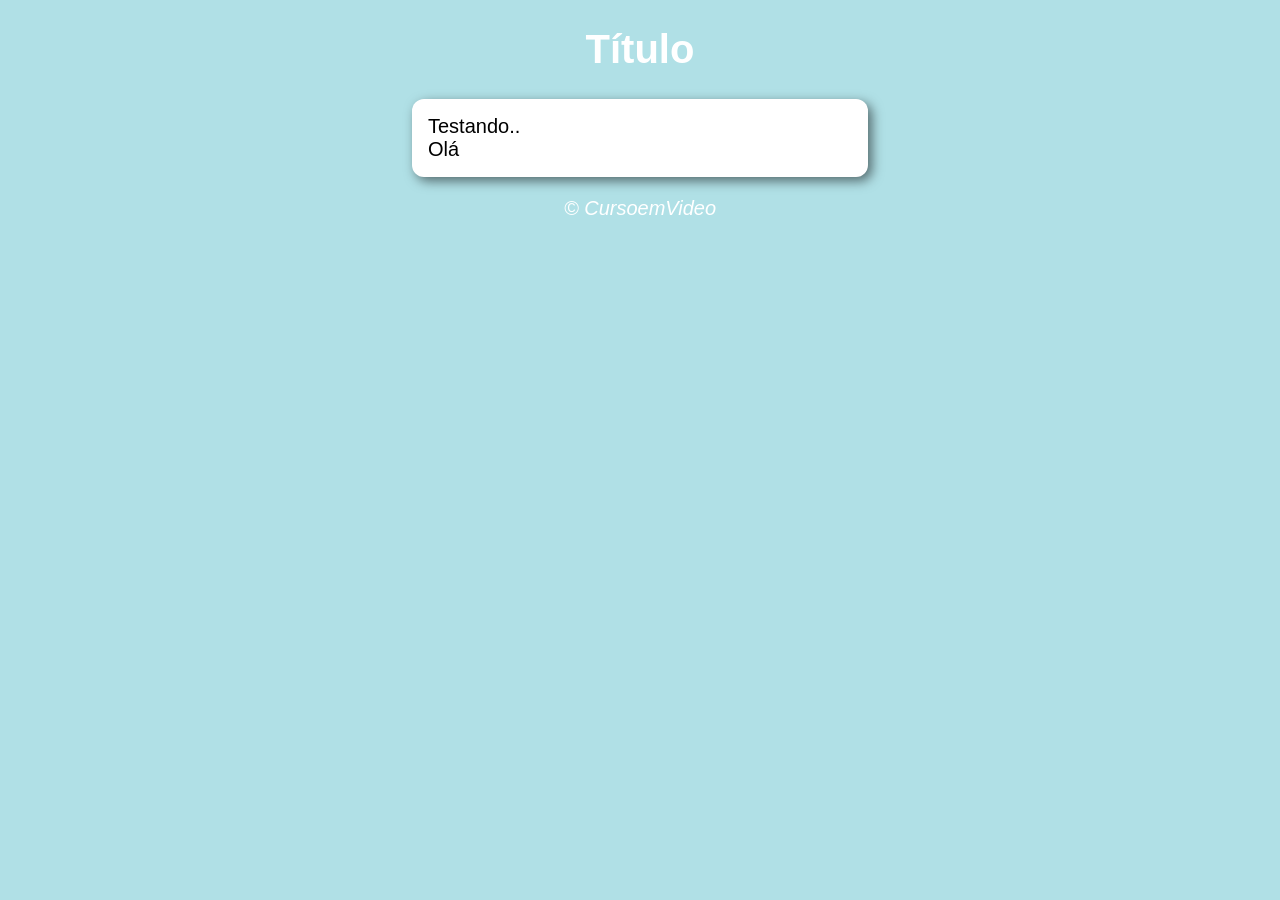
==== JavaScript-CursoV/Aulas/Aula012ex/IdadeVerify/index.html @ c2137909 "ex012HorarioVerify Conclusão do exercício básico de JavaScript do Curso em vídeo para criar um site " ====
<!DOCTYPE html>
<html lang="en">
<head>
    <meta charset="UTF-8">
    <meta name="viewport" content="width=device-width, initial-scale=1.0">
    <title>Modedlo de Exercício</title>
    <link rel="stylesheet" href="estilo.css">
</head>
<body>
    <header>
        <h1>Título</h1>
    </header>

    <section>
        <div>
            Testando..
        </div>
        <div>
            Olá
        </div>
    </section>

    <footer>
        <p>&copy; CursoemVideo</p>
    </footer>
    <script src="script.js"></script>
</body>
</html>
---- JavaScript-CursoV/Aulas/Aula012ex/IdadeVerify/estilo.css ----
body{
    background-color: powderblue;
    font: normal 15pt Arial

}

header{
    color: white;
    text-align: center;
}

section{
    background: white;
    border-radius: 12px;
    padding: 16px;
    width: 424px;
    margin: auto;
    box-shadow: 4px 4px 12px rgba(0, 0, 0, 0.531);

}

footer{
    color: white;
    text-align: center;
    font-style: italic;
}
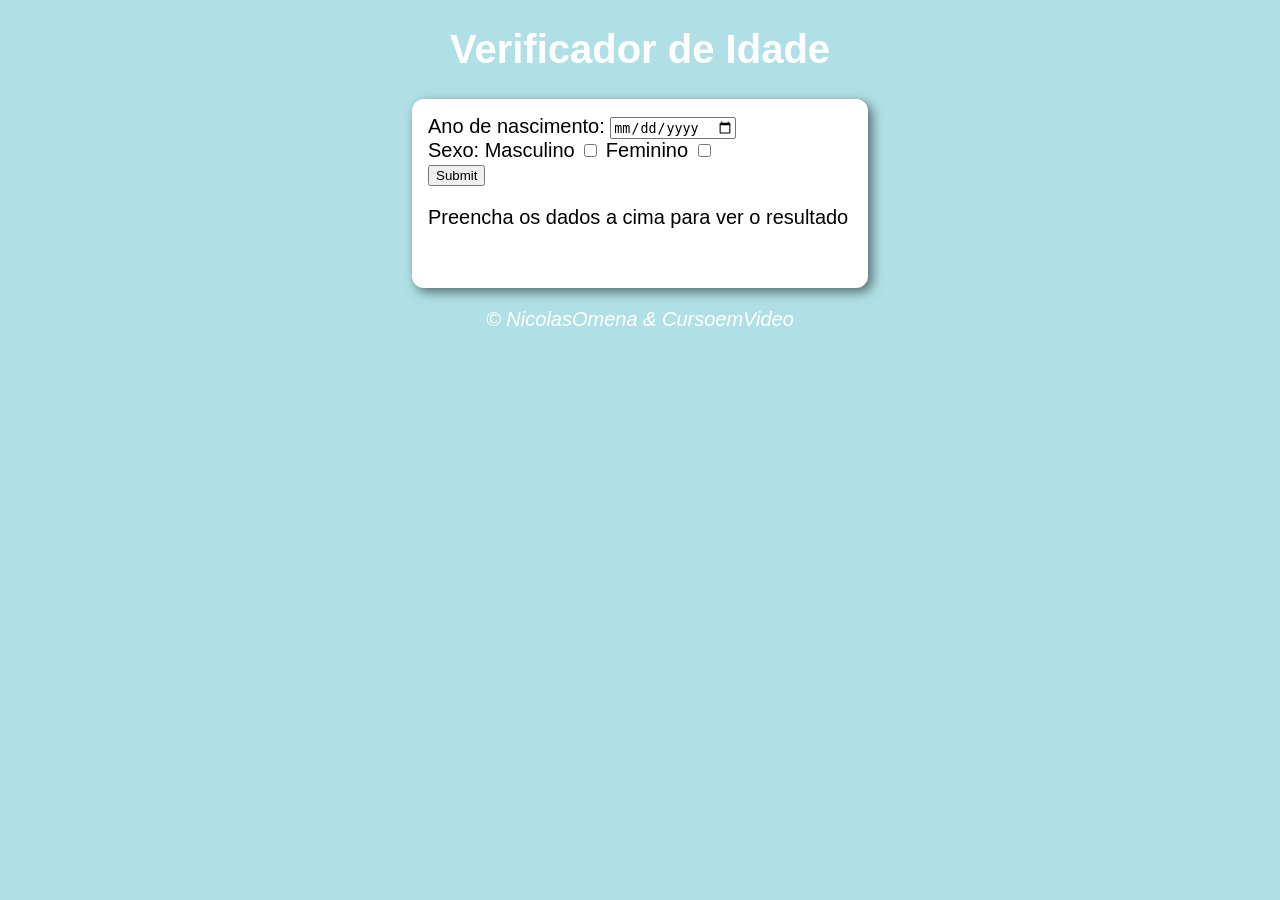
==== commit faa58950: "Verificador de idade Prototipo" ====
--- a/JavaScript-CursoV/Aulas/Aula012ex/IdadeVerify/index.html
+++ b/JavaScript-CursoV/Aulas/Aula012ex/IdadeVerify/index.html
@@ -1,5 +1,5 @@
 <!DOCTYPE html>
-<html lang="en">
+<html lang="pt-BR">
 <head>
     <meta charset="UTF-8">
     <meta name="viewport" content="width=device-width, initial-scale=1.0">
@@ -8,20 +8,29 @@
 </head>
 <body>
     <header>
-        <h1>Título</h1>
+        <h1>Verificador de Idade</h1>
     </header>
 
     <section>
         <div>
-            Testando..
+            Ano de nascimento: <input type="date"  id="nascimento" alt="BirthYear">
         </div>
         <div>
-            Olá
+            Sexo: Masculino <input type="checkbox"> Feminino <input type="checkbox">
+        </div>
+        <div>
+            <input type="submit">
+        </div>
+        <div>
+           <p>Preencha os dados a cima para ver o resultado</p>
+        </div>
+        <div id="img">
+            <img src="" alt="" srcset="">
         </div>
     </section>
 
     <footer>
-        <p>&copy; CursoemVideo</p>
+        <p>&copy; NicolasOmena & CursoemVideo</p>
     </footer>
     <script src="script.js"></script>
 </body>
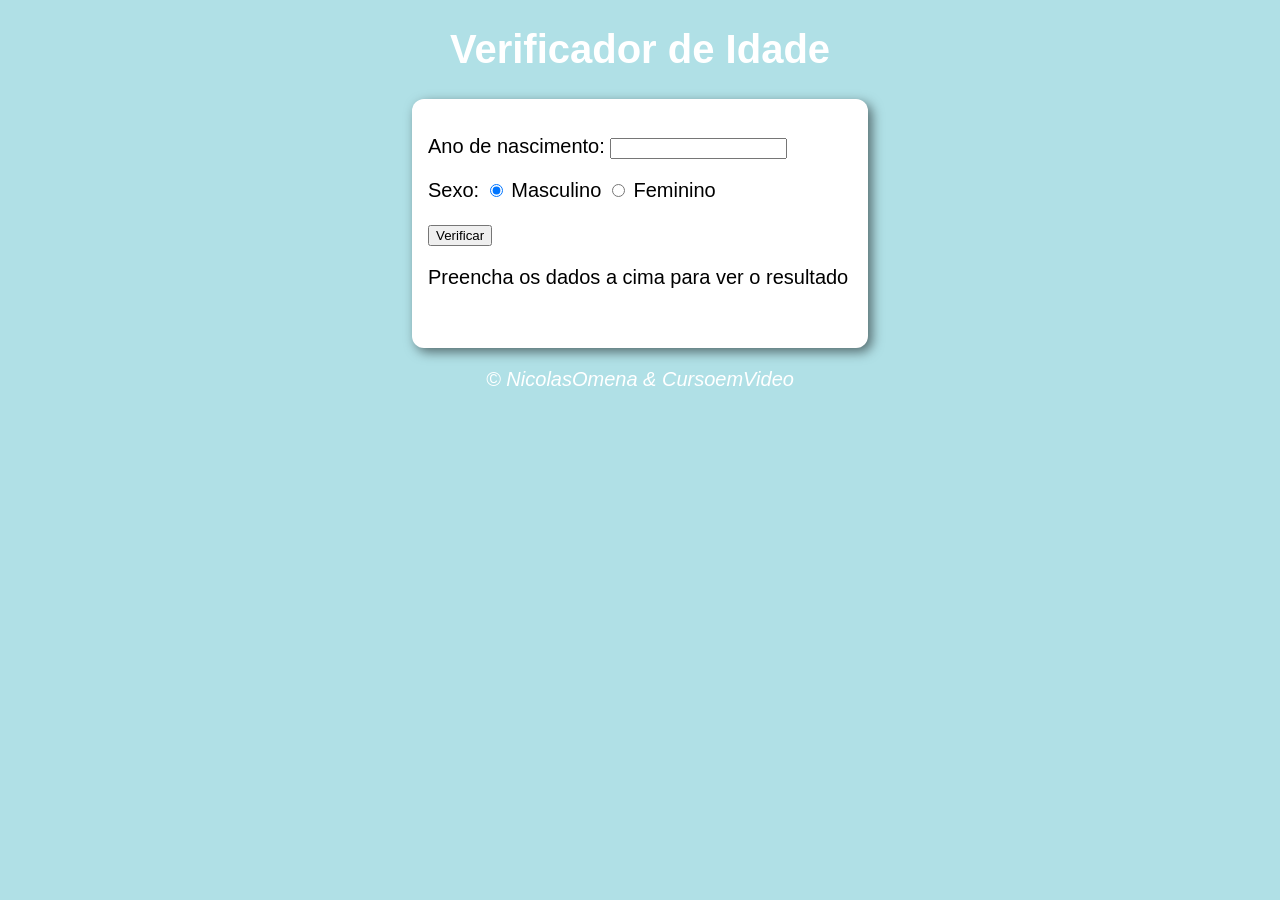
==== commit b8895015: "Parte 2 Ex 13" ====
--- a/JavaScript-CursoV/Aulas/Aula012ex/IdadeVerify/index.html
+++ b/JavaScript-CursoV/Aulas/Aula012ex/IdadeVerify/index.html
@@ -13,17 +13,25 @@
 
     <section>
         <div>
-            Ano de nascimento: <input type="date"  id="nascimento" alt="BirthYear">
+            <p>
+                Ano de nascimento: <input type="number"  id="txtano" name="txtano" min="0" alt="BirthYear">
+            </p>
+            <p> 
+                Sexo: 
+                <input type="radio" name="radsex" id="masc" checked>
+                <label for= "masc">Masculino</label>
+                <input type="radio" name="radsex" id="fem" >
+                <label for= "fem">Feminino</label>
+            </p>
+            <p> 
+                <input type="button" value="Verificar" onclick="verificar()">
+            </p>
         </div>
-        <div>
-            Sexo: Masculino <input type="checkbox"> Feminino <input type="checkbox">
-        </div>
-        <div>
-            <input type="submit">
-        </div>
-        <div>
+
+        <div id="res">
            <p>Preencha os dados a cima para ver o resultado</p>
         </div>
+
         <div id="img">
             <img src="" alt="" srcset="">
         </div>
